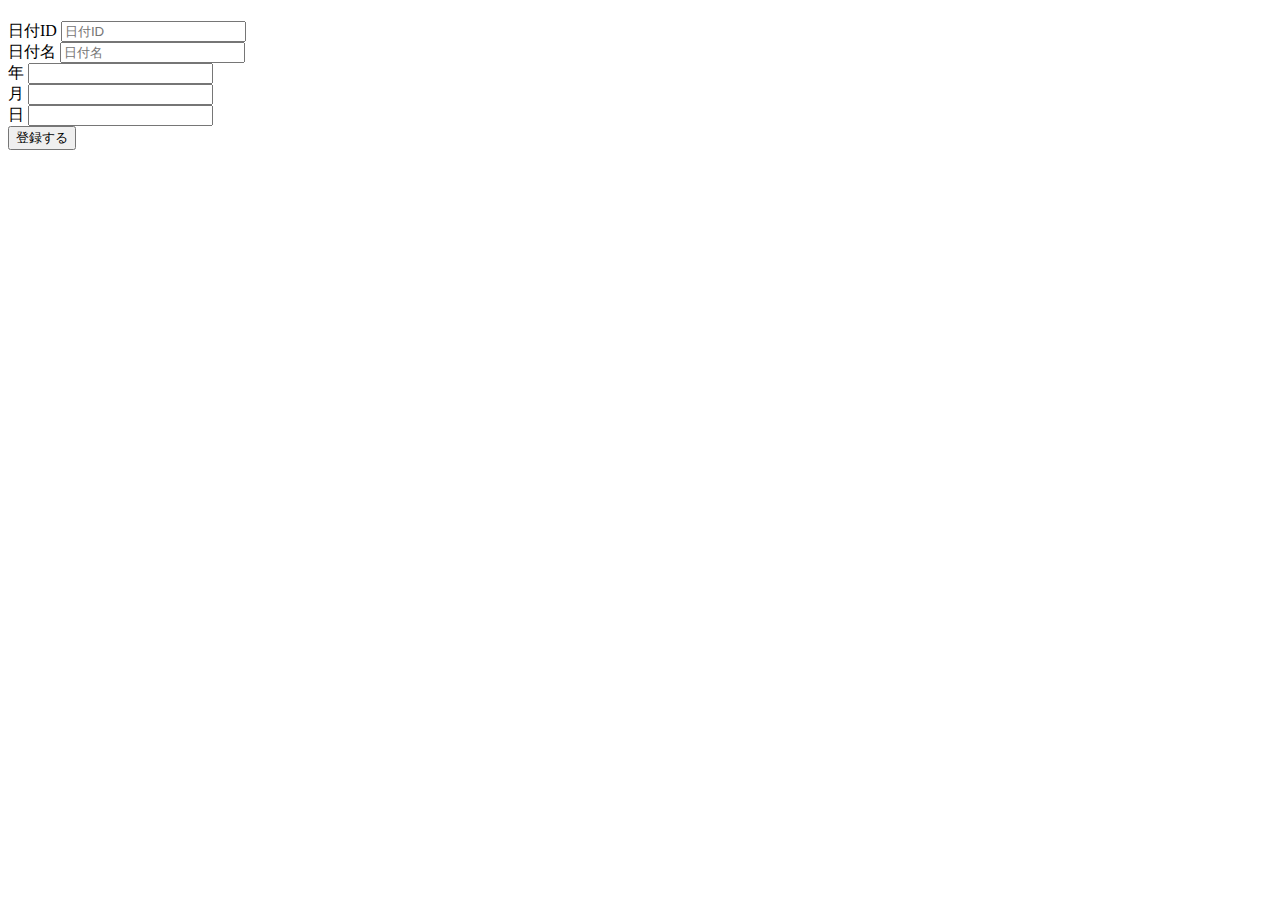
==== src/main/resources/templates/date/regist.html @ fafcb149 "first commit" ====
<!DOCTYPE html>
<html xmlns:th="http://www.thymeleaf.org">
<head>
    <meta charset="UTF-8">
    <title th:text="${title}"></title>
    <link href="/css/style.css" th:href="@{/css/style.css}" rel="stylesheet">
</head>
<body>
  <h1 th:text="${title}"></h1>
  <form method="post" th:action="${registForm.isNew} ? @{/datemanager/insert} : @{/datemanager/update}" th:object="${registForm}">
      <label>日付ID</label>
      <input type="text" name="dateId" th:value="*{dateId}" placeholder="日付ID" class="input"><br>
      <div th:if="${#fields.hasErrors('dateId')}" th:errors="*{dateId}" class="err"></div>
      <label>日付名</label>
      <input type="text" name="dateType" th:value="*{dateType}" placeholder="日付名"><br>
      <div th:if="${#fields.hasErrors('dateType')}" th:errors="*{dateType}" class="err"></div>
      <label>年</label>
      <input type="number" name="year" th:value="*{year}"><br>
      <label>月</label>
      <input type="number" name="month" th:value="*{month}"><br>
      <label>日</label>
      <input type="number" name="day" th:value="*{day}"><br>
      <input th:if="${formulaId}" type="hidden" name="formulaId" th:value="${formulaId}">
      <input th:if="${typeId}" type="hidden" name="typeId" th:value="${typeId}">
      <input type="submit" value="登録する">
  </form>
</body>
</html>
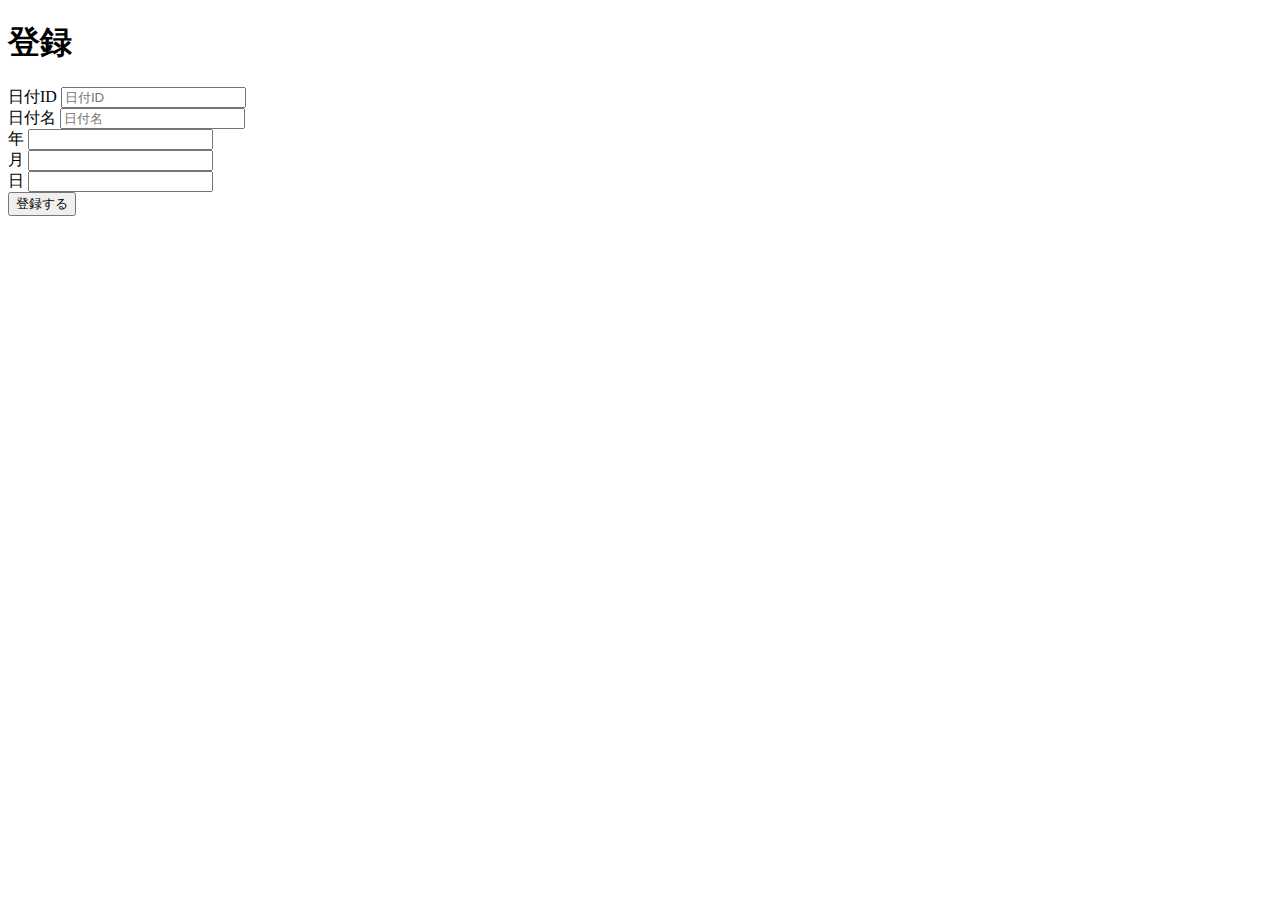
==== commit 949672de: "修正" ====
--- a/src/main/resources/templates/date/regist.html
+++ b/src/main/resources/templates/date/regist.html
@@ -6,19 +6,19 @@
     <link href="/css/style.css" th:href="@{/css/style.css}" rel="stylesheet">
 </head>
 <body>
-  <h1 th:text="${title}"></h1>
-  <form method="post" th:action="${registForm.isNew} ? @{/datemanager/insert} : @{/datemanager/update}" th:object="${registForm}">
-      <label>日付ID</label>
+  <h1 th:text="${title}">登録</h1>
+  <form method="post" th:action="${registForm.isNew} ? @{/datecalc/insert} : @{/datecalc/update}" th:object="${registForm}">
+      <label id="date_id">日付ID</label>
       <input type="text" name="dateId" th:value="*{dateId}" placeholder="日付ID" class="input"><br>
       <div th:if="${#fields.hasErrors('dateId')}" th:errors="*{dateId}" class="err"></div>
-      <label>日付名</label>
+      <label id="date_name">日付名</label>
       <input type="text" name="dateType" th:value="*{dateType}" placeholder="日付名"><br>
       <div th:if="${#fields.hasErrors('dateType')}" th:errors="*{dateType}" class="err"></div>
-      <label>年</label>
+      <label id="years">年</label>
       <input type="number" name="year" th:value="*{year}"><br>
-      <label>月</label>
+      <label id="months">月</label>
       <input type="number" name="month" th:value="*{month}"><br>
-      <label>日</label>
+      <label id="days">日</label>
       <input type="number" name="day" th:value="*{day}"><br>
       <input th:if="${formulaId}" type="hidden" name="formulaId" th:value="${formulaId}">
       <input th:if="${typeId}" type="hidden" name="typeId" th:value="${typeId}">
